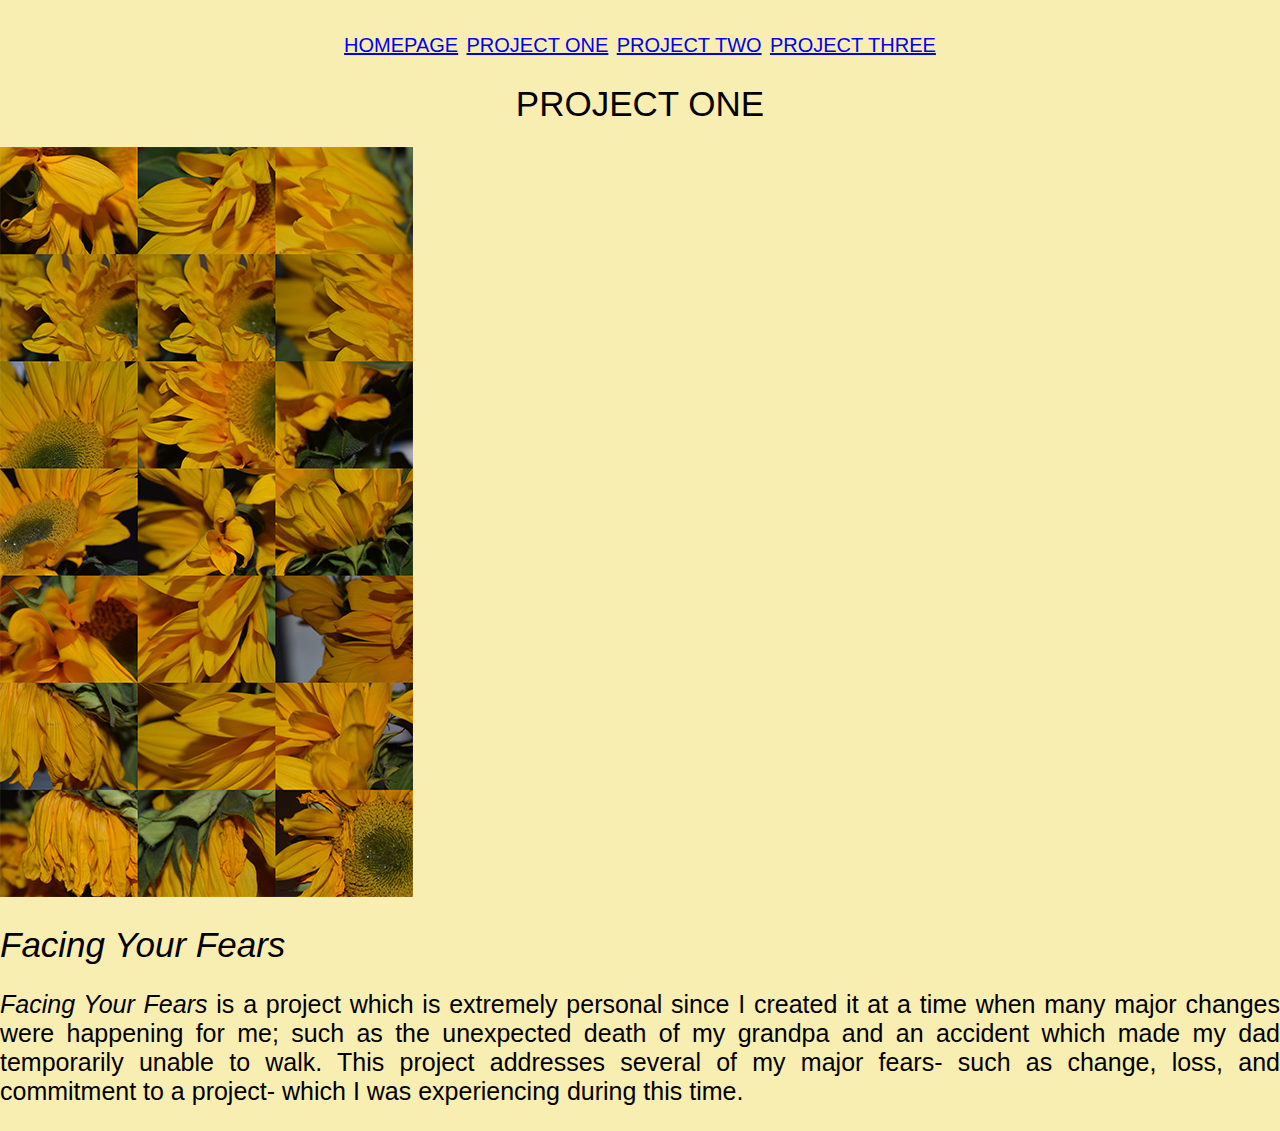
==== first-project.html @ da1706b6 "changes" ====
<!DOCTYPE html><html>
<head>
<title>PROJECT 1</title>
</head>
<link rel="stylesheet" type="text/css" href="styles.css">
<body>
<h2><center>
<a href="index.html">HOMEPAGE</a>
<a href="first-project.html">PROJECT ONE</a>
<a href="second-project.html">PROJECT TWO</a>
<a href="third-project.html">PROJECT THREE</a>
</center></h2>
<h1><center>PROJECT ONE</center></h1>
<img src="fear.jpg" alt="image of sunflowers" class="413px; 750px"></img>
<h1><i>Facing Your Fears</i></h1><div>
<p><i>Facing Your Fears</i> is a project which is extremely personal since I created it at a time when many major changes were happening for me; such as the unexpected death of my grandpa and an accident which made my dad temporarily unable to walk.   This project addresses several of my major fears- such as change, loss, and commitment to a project- which I was experiencing during this time.</p>
</div>
</body>
</html>
---- styles.css ----
html, body {
  margin: 0;
  padding: 0;
  background-color: rgb(248, 238, 177);
}
div.gallery {
  margin: 5px;
  border: 1px solid #ccc;
  float: left;
  width: 300px;
  background-color: rgb(255, 255, 255);
}

div.gallery:hover{
    border: 10px auto;
}

div.gallery img{
  width: 300px;
  height: 300px;
}

div.desc{
  padding: 10px;
  text-align: left;
  fill: rgb(100, 100, 100);
  }

h1 {
	font-weight: normal;
	font-style: normal;
	font-family: sans-serif;
	font-size: 35px;
}

h2{
  font-weight: normal;
  font-style: normal;
  font-family: sans-serif;
  font-size: 30px;
  color: rgb(0, 0, 0);
}

a {
  font-style: normal;
  font-weight: normal;
	font-family: sans-serif;
	font-size: 30px;
	text-align: center;
}

p {
	font-weight: normal;
	font-style: normal;
	font-family: sans-serif;
	font-size: 25px;
	text-align: justify;
}
a {
  font-style: normal;
  font-weight: normal;
  font-family: sans-serif;
  font-size: 20px;
}
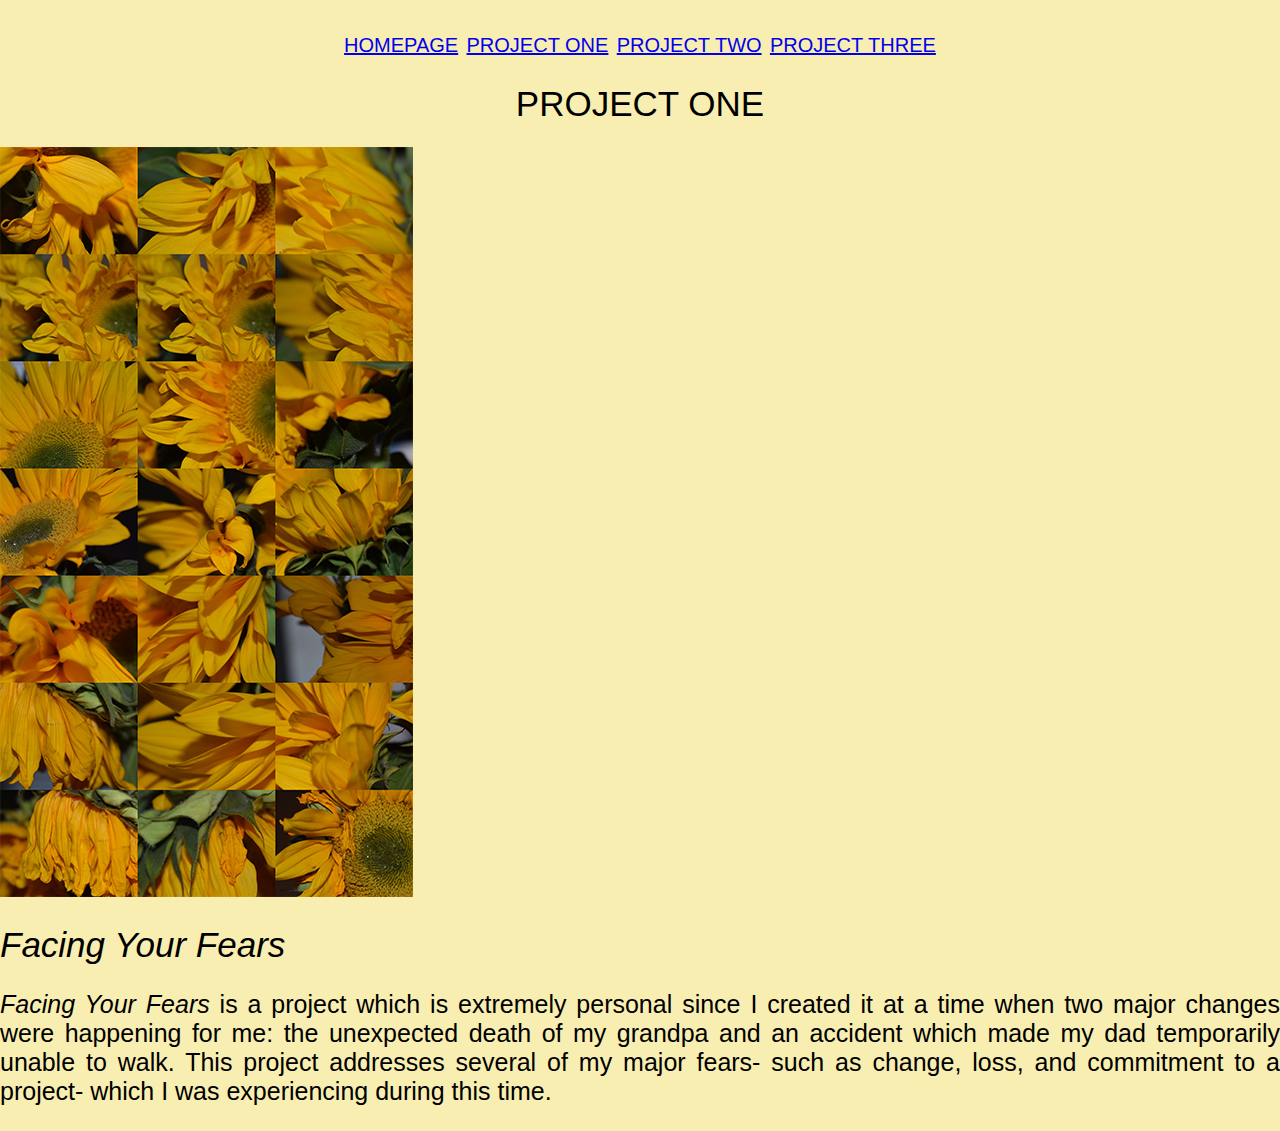
==== commit 442e29e5: "update" ====
--- a/first-project.html
+++ b/first-project.html
@@ -13,7 +13,7 @@
 <h1><center>PROJECT ONE</center></h1>
 <img src="fear.jpg" alt="image of sunflowers" class="413px; 750px"></img>
 <h1><i>Facing Your Fears</i></h1><div>
-<p><i>Facing Your Fears</i> is a project which is extremely personal since I created it at a time when many major changes were happening for me; such as the unexpected death of my grandpa and an accident which made my dad temporarily unable to walk.   This project addresses several of my major fears- such as change, loss, and commitment to a project- which I was experiencing during this time.</p>
+<p><i>Facing Your Fears</i> is a project which is extremely personal since I created it at a time when two major changes were happening for me: the unexpected death of my grandpa and an accident which made my dad temporarily unable to walk.   This project addresses several of my major fears- such as change, loss, and commitment to a project- which I was experiencing during this time.</p>
 </div>
 </body>
 </html>
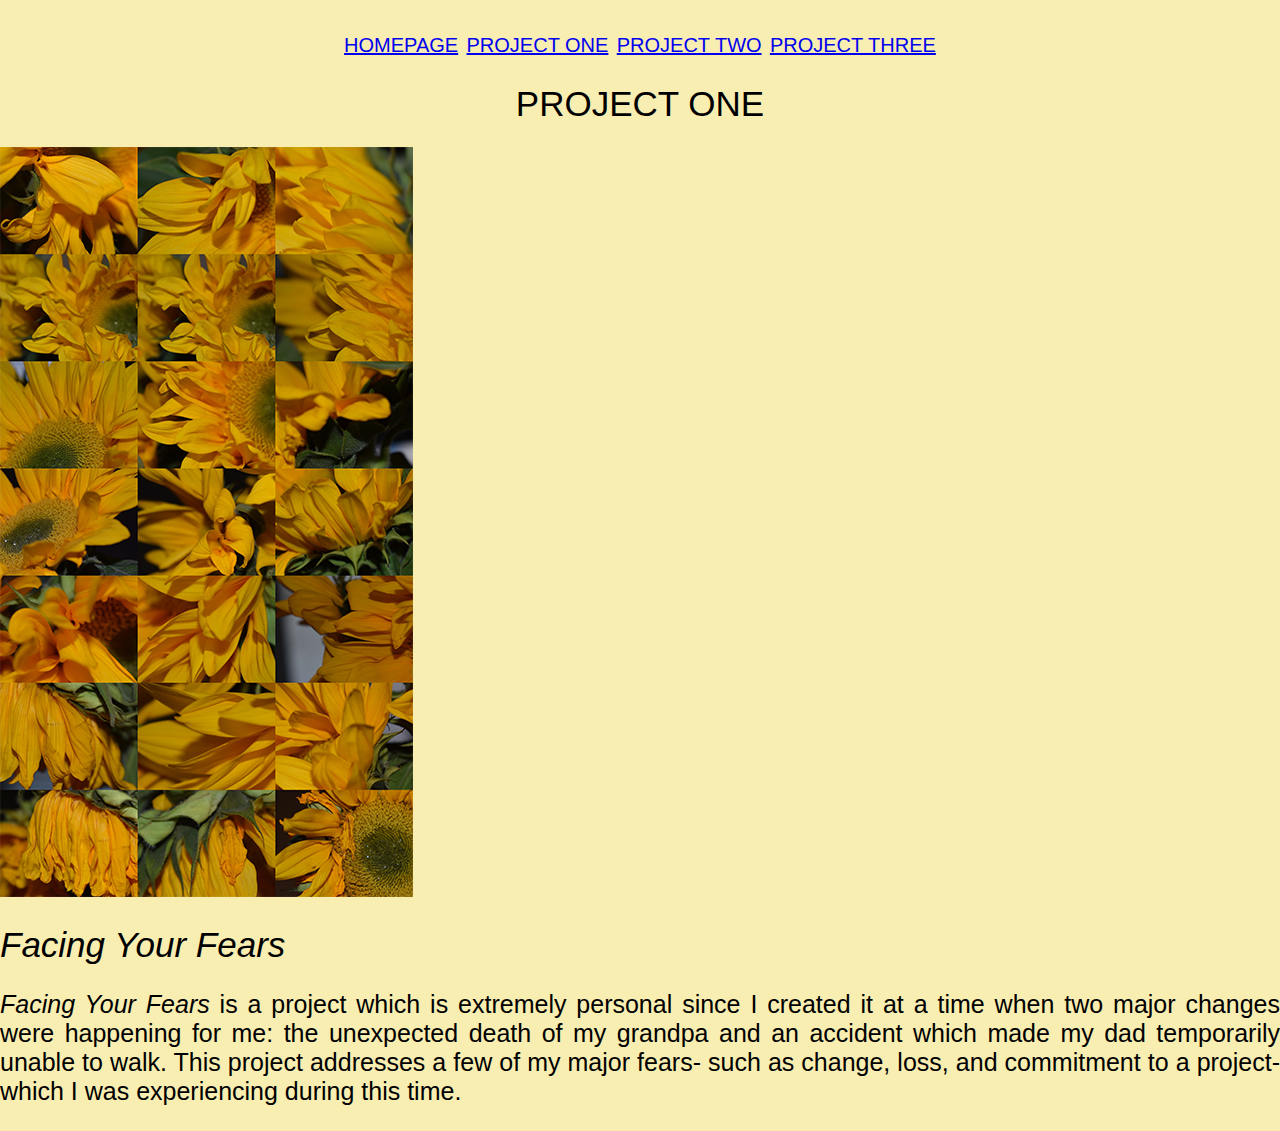
==== commit 430c7c7b: "update" ====
--- a/first-project.html
+++ b/first-project.html
@@ -13,7 +13,7 @@
 <h1><center>PROJECT ONE</center></h1>
 <img src="fear.jpg" alt="image of sunflowers" class="413px; 750px"></img>
 <h1><i>Facing Your Fears</i></h1><div>
-<p><i>Facing Your Fears</i> is a project which is extremely personal since I created it at a time when two major changes were happening for me: the unexpected death of my grandpa and an accident which made my dad temporarily unable to walk.   This project addresses several of my major fears- such as change, loss, and commitment to a project- which I was experiencing during this time.</p>
+<p><i>Facing Your Fears</i> is a project which is extremely personal since I created it at a time when two major changes were happening for me: the unexpected death of my grandpa and an accident which made my dad temporarily unable to walk.   This project addresses a few of my major fears- such as change, loss, and commitment to a project- which I was experiencing during this time.</p>
 </div>
 </body>
 </html>
